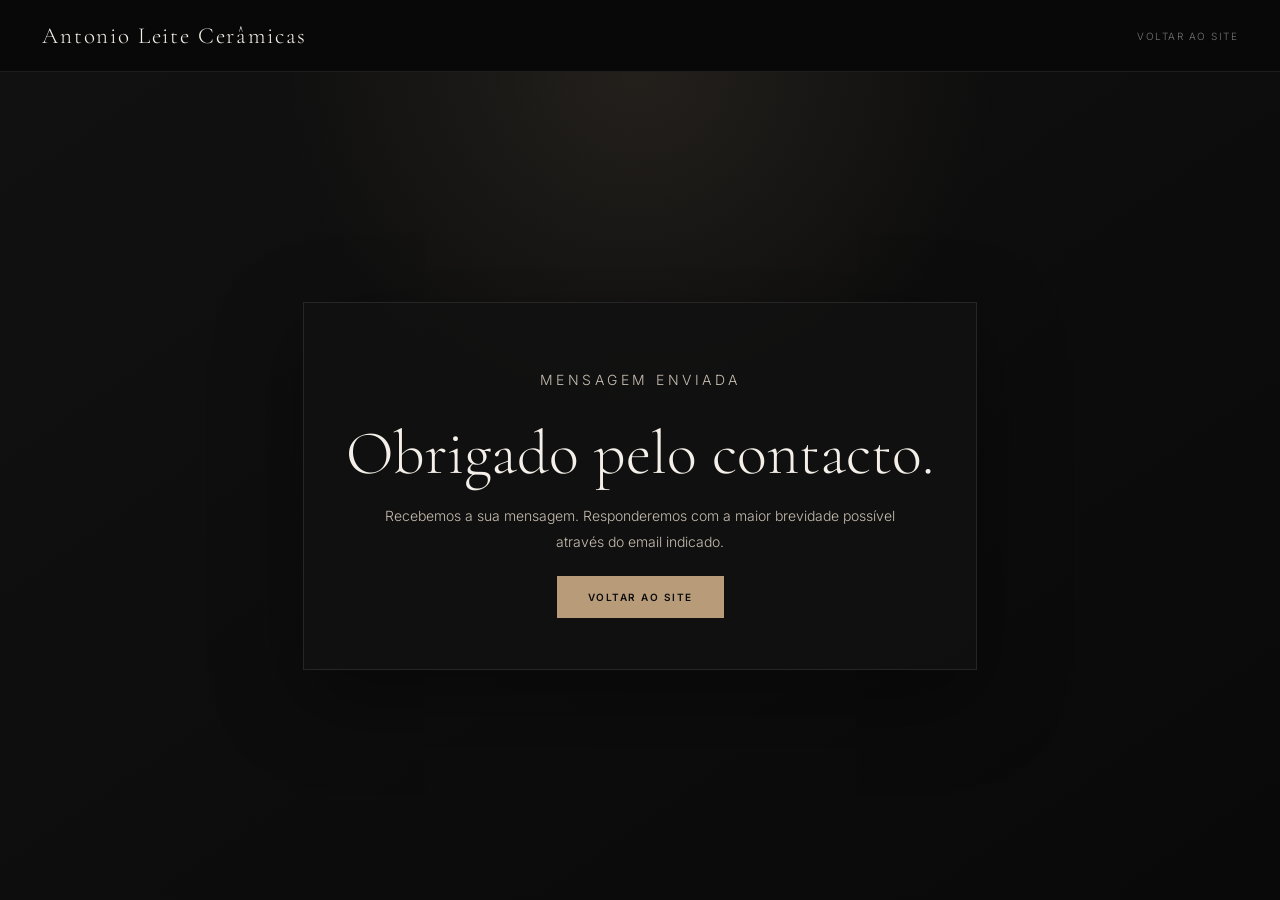
==== thank-you.html @ 1a810447 "Add files via upload" ====
<!DOCTYPE html>
<html lang="pt">
<head>
  <meta charset="UTF-8" />
  <meta name="viewport" content="width=device-width, initial-scale=1.0" />
  <title>Obrigado | Antonio Leite Cerâmicas</title>
  <meta name="description" content="Obrigado pelo seu contacto. A Antonio Leite Cerâmicas responderá com a maior brevidade possível." />
  <link rel="stylesheet" href="css/style.css" />
</head>
<body>
  <header class="topbar">
    <a class="brand" href="index.html" style="text-decoration:none">Antonio Leite Cerâmicas</a>
    <nav>
      <a href="index.html" style="color:var(--muted);font-size:10px;letter-spacing:.15em;text-transform:uppercase;text-decoration:none">Voltar ao site</a>
    </nav>
  </header>

  <main class="thank-you-page">
    <section class="thank-you-card">
      <p class="eyebrow">Mensagem enviada</p>
      <h1>Obrigado pelo contacto.</h1>
      <p>Recebemos a sua mensagem. Responderemos com a maior brevidade possível através do email indicado.</p>
      <a class="btn primary" href="index.html">Voltar ao site</a>
    </section>
  </main>
</body>
</html>
---- css/style.css ----
@import url('https://fonts.googleapis.com/css2?family=Cormorant+Garamond:wght@300;400;500&family=Inter:wght@300;400;500;600&display=swap');

*{box-sizing:border-box;margin:0;padding:0}
:root{
  --black:#090909;--dark:#111;--dark2:#171717;--dark3:#202020;
  --cream:#f4efe8;--soft:#c8beb1;--muted:#777;--gold:#b89c7a;
  --line:rgba(255,255,255,.09)
}
html{scroll-behavior:smooth}
body{background:var(--black);color:var(--cream);font-family:Inter,sans-serif;font-weight:300}
button,a{font-family:Inter,sans-serif}
.view{display:none}.view.active{display:block}

.topbar{height:72px;padding:0 42px;display:flex;align-items:center;justify-content:space-between;position:sticky;top:0;background:rgba(9,9,9,.94);backdrop-filter:blur(18px);border-bottom:1px solid var(--line);z-index:20}
.brand{background:none;border:0;color:var(--cream);font-family:'Cormorant Garamond',serif;font-size:23px;letter-spacing:.08em;cursor:pointer}
.topbar nav{display:flex;gap:30px}
.topbar nav button{background:none;border:0;color:var(--muted);font-size:10px;letter-spacing:.15em;text-transform:uppercase;cursor:pointer}
.topbar nav button:hover{color:var(--cream)}

.hero{height:calc(100vh - 72px);min-height:620px;position:relative;display:flex;align-items:center;overflow:hidden}
.hero-bg{position:absolute;inset:0;background:linear-gradient(105deg,rgba(9,9,9,.94),rgba(9,9,9,.66) 52%,rgba(9,9,9,.2)),url('https://images.unsplash.com/photo-1616486338812-3dadae4b4ace?w=1900&q=86') center/cover}
.hero-content{position:relative;max-width:780px;padding-left:60px}
.eyebrow{font-size:9px;letter-spacing:.25em;text-transform:uppercase;color:var(--gold);margin-bottom:20px}
.hero h1{font-family:'Cormorant Garamond',serif;font-size:78px;font-weight:300;line-height:.96;margin-bottom:24px;max-width:780px}
.hero p{font-size:15px;color:var(--soft);line-height:1.85;max-width:560px;margin-bottom:34px}
.actions{display:flex;gap:14px;flex-wrap:wrap}
.btn{padding:14px 30px;text-transform:uppercase;letter-spacing:.15em;font-size:10px;text-decoration:none;cursor:pointer}
.primary{background:var(--gold);color:#0b0b0b;border:1px solid var(--gold);font-weight:600}
.primary:hover{background:var(--cream);border-color:var(--cream)}
.ghost{background:transparent;color:var(--cream);border:1px solid rgba(255,255,255,.25)}
.ghost:hover{border-color:var(--gold);color:var(--gold)}
.hero-mark{position:absolute;right:44px;bottom:36px;font-family:'Cormorant Garamond',serif;font-size:86px;line-height:.9;color:rgba(255,255,255,.045);text-align:right}

.trust{display:grid;grid-template-columns:.9fr 1.1fr;gap:70px;padding:110px 48px;background:var(--dark)}
.trust-left h2,.section-title h2,.contact h2,.factory-intro h2,.update h2{font-family:'Cormorant Garamond',serif;font-size:50px;font-weight:300;line-height:1.05}
.trust-grid{display:grid;grid-template-columns:1fr 1fr;gap:2px}
.trust-grid article{background:var(--dark2);border:1px solid var(--line);padding:34px;min-height:230px}
.trust-grid span{font-family:'Cormorant Garamond',serif;font-size:34px;color:var(--gold)}
.trust-grid h3{font-family:'Cormorant Garamond',serif;font-size:25px;font-weight:400;margin:24px 0 12px}
.trust-grid p{font-size:13px;line-height:1.75;color:var(--soft)}

.partners{padding:110px 48px;background:var(--black)}
.section-title{text-align:center;margin-bottom:54px}
.partner{height:420px;position:relative;overflow:hidden;border:1px solid var(--line);margin-bottom:6px;cursor:pointer}
.partner.pending{cursor:default}
.partner-bg{position:absolute;inset:0;background-size:cover;background-position:center;filter:brightness(.56);transition:transform .8s ease,filter .35s ease}
.partner:hover .partner-bg{transform:scale(1.035);filter:brightness(.78)}
.partner.pending .partner-bg{filter:brightness(.35) grayscale(.2)}
.partner-winasa .partner-bg{background-image:url('https://images.unsplash.com/photo-1600607687939-ce8a6c25118c?w=1900&q=86')}
.partner-keval .partner-bg{background:linear-gradient(135deg,#050505,#111 48%,#070707)}
.partner-sara .partner-bg{background:#050505}
.partner:after{content:"";position:absolute;inset:0;background:linear-gradient(90deg,rgba(0,0,0,.88),rgba(0,0,0,.42),transparent)}
.partner-content{position:absolute;z-index:2;left:48px;bottom:44px}
.partner-content p{font-size:10px;letter-spacing:.18em;text-transform:uppercase;color:var(--gold);margin-bottom:16px}
.partner-content h3{font-family:'Cormorant Garamond',serif;font-size:58px;font-weight:300;margin-bottom:18px}
.partner-content span{font-size:10px;text-transform:uppercase;letter-spacing:.15em;color:var(--cream)}

.contact{text-align:center;padding:110px 48px;background:linear-gradient(145deg,var(--dark),var(--dark2))}
.contact p{color:var(--soft);font-size:14px;line-height:1.8;max-width:650px;margin:22px auto 34px}

.winasa-hero{height:560px;position:relative;display:flex;align-items:flex-end;overflow:hidden}
.back{position:absolute;top:28px;left:38px;z-index:3;background:rgba(0,0,0,.45);border:1px solid rgba(255,255,255,.2);color:var(--cream);padding:12px 18px;font-size:10px;text-transform:uppercase;letter-spacing:.14em;cursor:pointer}
.winasa-bg{position:absolute;inset:0;background:linear-gradient(90deg,rgba(9,9,9,.95),rgba(9,9,9,.55),transparent),url('https://images.unsplash.com/photo-1600607687939-ce8a6c25118c?w=1900&q=90') center/cover}
.winasa-copy{position:relative;padding:0 0 70px 58px;max-width:720px}
.winasa-copy h1{font-family:'Cormorant Garamond',serif;font-size:72px;font-weight:300;line-height:.98;margin-bottom:18px}
.winasa-copy p:last-child{font-size:15px;line-height:1.85;color:var(--soft);max-width:560px}

.factory-intro{padding:90px 48px;background:var(--dark);text-align:center}
.factory-intro p:last-child{max-width:720px;margin:22px auto 0;color:var(--soft);line-height:1.8;font-size:14px}
.magazine{background:var(--black)}
.format-section{min-height:700px;display:grid;grid-template-columns:1fr 1fr;border-top:1px solid var(--line)}
.format-section:nth-child(even) .format-image{order:2}
.format-image{background-size:cover;background-position:center;min-height:700px;filter:brightness(.84)}
.format-copy{padding:70px;display:flex;flex-direction:column;justify-content:center;background:var(--dark)}
.format-copy small{font-size:10px;text-transform:uppercase;letter-spacing:.18em;color:var(--gold);margin-bottom:22px}
.format-copy h2{font-family:'Cormorant Garamond',serif;font-size:72px;font-weight:300;line-height:.95;margin-bottom:22px}
.format-copy p{font-size:14px;color:var(--soft);line-height:1.85;max-width:500px;margin-bottom:30px}
.format-actions{display:flex;gap:14px;flex-wrap:wrap}
.line-btn{background:transparent;color:var(--gold);border:1px solid var(--gold);padding:14px 24px;font-size:10px;text-transform:uppercase;letter-spacing:.15em;cursor:pointer}
.line-btn:hover{background:var(--gold);color:var(--black)}
.pdf-modal{display:none;position:fixed;inset:0;background:#050505;z-index:100}
.pdf-modal.active{display:block}
.pdf-bar{height:58px;display:flex;align-items:center;justify-content:space-between;padding:0 26px;background:#111;border-bottom:1px solid var(--line)}
.pdf-bar span{font-size:10px;text-transform:uppercase;letter-spacing:.15em;color:var(--soft)}
.pdf-bar button{width:38px;height:38px;background:transparent;border:1px solid rgba(255,255,255,.2);color:white;font-size:24px;cursor:pointer}
.pdf-modal iframe{width:100%;height:calc(100vh - 58px);border:0;background:#111}
footer{display:flex;justify-content:space-between;gap:20px;padding:40px 48px;border-top:1px solid var(--line);background:var(--black);color:var(--muted);font-size:12px}
footer div{font-family:'Cormorant Garamond',serif;font-size:20px;color:var(--cream);letter-spacing:.08em}

@media(max-width:900px){
  .topbar{padding:0 22px}.topbar nav{display:none}.brand{font-size:20px}
  .hero{min-height:640px}.hero-content{padding:0 26px}.hero h1{font-size:52px}.hero-mark{display:none}
  .trust{grid-template-columns:1fr;padding:72px 26px}.trust-grid{grid-template-columns:1fr}
  .partners,.contact,.factory-intro,.update{padding-left:26px;padding-right:26px}
  .partner{height:320px}.partner-content{left:26px;bottom:30px}.partner-content h3{font-size:42px}
  .winasa-copy{padding:0 26px 58px}.winasa-copy h1{font-size:52px}
  .format-section{grid-template-columns:1fr}.format-section:nth-child(even) .format-image{order:0}.format-image{min-height:360px}.format-copy{padding:42px 26px}.format-copy h2{font-size:54px}
  footer{display:block}footer span{display:block;margin-top:10px}
}


/* V5 refinements */
.hero h1{letter-spacing:-.025em}
.hero p{max-width:590px}
.partner-content h3,
.winasa-copy h1,
.format-copy h2{letter-spacing:-.02em}
.factory-intro{padding-top:104px;padding-bottom:104px}
.factory-intro h2{margin-bottom:4px}
.magazine{border-top:1px solid var(--line)}
.format-section{min-height:760px}
.format-image{min-height:760px}
.format-copy{padding:88px}
.format-copy small{opacity:.95}
.format-copy p{font-size:14px;max-width:520px}
.line-btn{transition:background .25s ease,color .25s ease,border-color .25s ease,transform .25s ease}
.line-btn:hover{transform:translateY(-2px)}
.partner,.format-section{scroll-margin-top:72px}
.format-section:first-child{border-top:0}
.pdf-bar{background:rgba(17,17,17,.98)}
.pdf-modal iframe{background:#0d0d0d}
@media(max-width:900px){
  .factory-intro{padding-top:72px;padding-bottom:72px}
  .format-section{min-height:auto}
  .format-image{min-height:390px}
  .format-copy{padding:48px 26px 56px}
}


/* V6 full Winasa architecture */
.format-hub{background:var(--black);border-top:1px solid var(--line)}
.format-hub-inner{display:grid;grid-template-columns:repeat(5,1fr);gap:2px;padding:0}
.format-tile{position:relative;min-height:450px;overflow:hidden;cursor:pointer;border-right:1px solid var(--line)}
.format-tile-bg{position:absolute;inset:0;background-size:cover;background-position:center;filter:brightness(.54);transition:transform .7s ease,filter .35s ease}
.format-tile:hover .format-tile-bg{transform:scale(1.055);filter:brightness(.8)}
.format-tile-shade{position:absolute;inset:0;background:linear-gradient(to top,rgba(0,0,0,.92),rgba(0,0,0,.22),transparent)}
.format-tile-content{position:absolute;left:26px;right:26px;bottom:28px}
.format-tile-content small{font-size:9px;letter-spacing:.16em;text-transform:uppercase;color:var(--gold)}
.format-tile-content h2{font-family:'Cormorant Garamond',serif;font-size:50px;font-weight:300;line-height:.95;margin:16px 0 12px;letter-spacing:-.02em}
.format-tile-content p{font-size:12px;color:var(--soft);margin-bottom:18px}
.format-tile-content span{font-size:10px;letter-spacing:.14em;text-transform:uppercase;color:var(--cream)}
.collections-area{background:var(--dark);padding:96px 48px}
.collections-head{text-align:center;margin-bottom:48px}
.collections-head h2{font-family:'Cormorant Garamond',serif;font-size:62px;font-weight:300;line-height:1;letter-spacing:-.02em}
.collections-head p{color:var(--soft);font-size:14px;line-height:1.8;margin-top:16px}
.collection-grid{display:grid;grid-template-columns:repeat(3,1fr);gap:5px}
.collection-card{background:var(--dark2);border:1px solid var(--line);overflow:hidden;min-height:470px;display:flex;flex-direction:column}
.collection-img{height:310px;background-size:cover;background-position:center;filter:brightness(.92);transition:transform .65s ease}
.collection-card:hover .collection-img{transform:scale(1.035)}
.collection-info{padding:28px;display:flex;flex-direction:column;flex:1;justify-content:flex-end}
.collection-info small{font-size:9px;letter-spacing:.16em;text-transform:uppercase;color:var(--gold)}
.collection-info h3{font-family:'Cormorant Garamond',serif;font-size:30px;font-weight:300;line-height:1.08;margin:16px 0 24px;letter-spacing:-.01em}
.collection-info .line-btn{align-self:flex-start}
@media(max-width:1200px){
  .format-hub-inner{grid-template-columns:repeat(2,1fr)}
  .collection-grid{grid-template-columns:repeat(2,1fr)}
}
@media(max-width:720px){
  .format-hub-inner,.collection-grid{grid-template-columns:1fr}
  .format-tile{min-height:340px}
  .collections-area{padding:68px 26px}
  .collections-head h2{font-size:48px}
  .collection-card{min-height:auto}
}

/* V12 Sara Exim structure */
.sara-hero .winasa-bg{background:linear-gradient(90deg,rgba(9,9,9,.96),rgba(9,9,9,.66),rgba(9,9,9,.18)),linear-gradient(135deg,#080808,#151515 48%,#050505)}
.keval-hero .winasa-bg{background:linear-gradient(90deg,rgba(9,9,9,.96),rgba(9,9,9,.66),rgba(9,9,9,.18)),linear-gradient(135deg,#060606,#141414 45%,#030303)}
.sara-grid{grid-template-columns:repeat(4,1fr)}
.format-tile-empty{background:#070707}
.format-tile-empty .format-tile-bg{background:linear-gradient(135deg,#060606,#111 48%,#050505);filter:none}
.format-tile-empty:hover .format-tile-bg{transform:none;filter:none}
.format-tile-empty:before{content:"";position:absolute;inset:0;border:1px solid rgba(255,255,255,.06);z-index:1;pointer-events:none}
.format-tile-empty .format-tile-shade{background:linear-gradient(to top,rgba(0,0,0,.96),rgba(0,0,0,.5),rgba(0,0,0,.16))}
.collection-grid-empty{grid-template-columns:1fr;max-width:760px;margin:0 auto}
.collection-card-empty{min-height:260px;background:#0b0b0b;text-align:center;align-items:center;justify-content:center}
.collection-card-empty .collection-info{align-items:center;justify-content:center;padding:46px}
.collection-card-empty .collection-info p{color:var(--soft);font-size:14px;line-height:1.8;max-width:560px}
@media(max-width:1200px){.sara-grid{grid-template-columns:repeat(3,1fr)}}
@media(max-width:900px){.sara-grid{grid-template-columns:repeat(2,1fr)}}
@media(max-width:720px){.sara-grid{grid-template-columns:1fr}}

.partner-sara .partner-bg{background:#050505!important;background-image:none!important}

/* V20 Keval gallery prototype */
.keval-gallery{display:grid;grid-template-columns:repeat(3,1fr);gap:5px}
.keval-gallery-card{background:var(--dark2);border:1px solid var(--line);overflow:hidden;min-height:470px;display:flex;flex-direction:column;cursor:pointer}
.keval-gallery-card-main{grid-column:span 2}
.keval-gallery-image{height:330px;background:#0b0b0b;display:flex;align-items:center;justify-content:center;overflow:hidden;border-bottom:1px solid var(--line)}
.keval-gallery-image img{width:100%;height:100%;object-fit:contain;display:block;transition:transform .65s ease;filter:brightness(.94)}
.keval-gallery-card:hover .keval-gallery-image img{transform:scale(1.035)}
.keval-gallery-card-main .keval-gallery-image img{object-fit:cover}
.keval-gallery-card .collection-info{min-height:170px}
@media(max-width:1200px){.keval-gallery{grid-template-columns:repeat(2,1fr)}.keval-gallery-card-main{grid-column:span 2}}
@media(max-width:720px){.keval-gallery{grid-template-columns:1fr}.keval-gallery-card-main{grid-column:span 1}.keval-gallery-image{height:300px}}


/* v20.1 Keval Acacia Brown — galeria profissional */
.keval-detail-layout{display:grid;grid-template-columns:1.08fr 1.92fr;gap:6px;align-items:stretch}
.keval-feature-card,.keval-variant-card{background:var(--dark2);border:1px solid var(--line);overflow:hidden;cursor:pointer;transition:border-color .25s ease,transform .25s ease,background .25s ease}
.keval-feature-card:hover,.keval-variant-card:hover{border-color:var(--gold);transform:translateY(-2px)}
.keval-feature-image{height:720px;background:#080808;display:flex;align-items:center;justify-content:center;overflow:hidden;border-bottom:1px solid var(--line)}
.keval-feature-image img{width:100%;height:100%;object-fit:cover;display:block;filter:brightness(.96)}
.keval-feature-info{padding:26px 30px 30px;min-height:160px}
.keval-feature-info small,.keval-variant-info small{display:block;color:var(--gold);font-size:11px;letter-spacing:1.9px;text-transform:uppercase;margin-bottom:12px}
.keval-feature-info h3,.keval-variant-info h3{font-family:var(--serif);font-size:32px;font-weight:400;color:#fff;margin:0 0 18px}
.keval-variant-grid{display:grid;grid-template-columns:repeat(3,1fr);gap:6px}
.keval-variant-image{height:360px;background:#080808;display:flex;align-items:center;justify-content:center;overflow:hidden;border-bottom:1px solid var(--line)}
.keval-variant-image img{width:100%;height:100%;object-fit:cover;display:block;filter:brightness(.96)}
.keval-variant-info{padding:22px 24px 24px;min-height:118px}
.keval-variant-info h3{font-size:25px;margin-bottom:0}
@media(max-width:1200px){.keval-detail-layout{grid-template-columns:1fr}.keval-feature-image{height:560px}.keval-variant-grid{grid-template-columns:repeat(2,1fr)}}
@media(max-width:720px){.keval-variant-grid{grid-template-columns:1fr}.keval-feature-image,.keval-variant-image{height:340px}.keval-feature-info h3{font-size:28px}}


/* V24 contact widget */
.contact-widget{position:fixed;right:26px;bottom:26px;z-index:60;font-family:Inter,sans-serif}
.contact-widget-toggle{display:flex;align-items:center;gap:10px;background:rgba(17,17,17,.94);color:var(--cream);border:1px solid rgba(184,156,122,.45);box-shadow:0 22px 60px rgba(0,0,0,.42);backdrop-filter:blur(16px);padding:13px 18px;cursor:pointer;letter-spacing:.12em;text-transform:uppercase;font-size:10px;transition:transform .25s ease,border-color .25s ease,background .25s ease}
.contact-widget-toggle:hover{transform:translateY(-2px);border-color:var(--gold);background:rgba(22,22,22,.98)}
.contact-widget-toggle span{font-size:15px;line-height:1}
.contact-widget-toggle strong{font-weight:500}
.contact-widget-panel{position:absolute;right:0;bottom:58px;width:360px;max-width:calc(100vw - 38px);background:rgba(17,17,17,.98);border:1px solid rgba(255,255,255,.12);box-shadow:0 24px 70px rgba(0,0,0,.55);padding:28px;opacity:0;pointer-events:none;transform:translateY(14px);transition:opacity .25s ease,transform .25s ease;backdrop-filter:blur(18px)}
.contact-widget.open .contact-widget-panel{opacity:1;pointer-events:auto;transform:translateY(0)}
.contact-widget-panel:before{content:"";position:absolute;inset:0;border:1px solid rgba(184,156,122,.08);pointer-events:none}
.contact-widget-close{position:absolute;top:12px;right:12px;width:32px;height:32px;background:transparent;border:1px solid rgba(255,255,255,.16);color:var(--soft);font-size:22px;line-height:1;cursor:pointer}
.contact-widget-close:hover{color:var(--cream);border-color:var(--gold)}
.contact-widget-panel h3{font-family:'Cormorant Garamond',serif;font-size:30px;font-weight:300;line-height:1.05;margin-bottom:12px;color:var(--cream)}
.contact-widget-text{font-size:13px;line-height:1.7;color:var(--soft);margin-bottom:22px}
.contact-widget form{display:grid;gap:14px}
.contact-widget label{display:grid;gap:7px}
.contact-widget label span{font-size:9px;letter-spacing:.18em;text-transform:uppercase;color:var(--gold)}
.contact-widget input,.contact-widget textarea{width:100%;background:#0b0b0b;border:1px solid rgba(255,255,255,.13);color:var(--cream);padding:13px 12px;font-family:Inter,sans-serif;font-size:13px;outline:none;resize:vertical}
.contact-widget input:focus,.contact-widget textarea:focus{border-color:rgba(184,156,122,.75)}
.contact-widget input::placeholder,.contact-widget textarea::placeholder{color:#666}
.contact-widget-submit{width:100%;margin-top:4px}
@media(max-width:720px){.contact-widget{right:16px;bottom:16px}.contact-widget-panel{width:calc(100vw - 32px);right:0;bottom:56px;padding:24px}.contact-widget-toggle strong{display:none}}


/* V24.1 contact email + thank you page */
.contact-email{margin:22px auto 10px!important;color:var(--cream)!important;font-size:15px!important}
.contact-email strong{font-size:9px;letter-spacing:.18em;text-transform:uppercase;color:var(--gold);font-weight:500}
.contact-email a{color:var(--cream);text-decoration:none;border-bottom:1px solid rgba(184,156,122,.5);padding-bottom:3px}
.contact-email a:hover{color:var(--gold)}
.contact-note{margin-top:8px!important;color:var(--soft)!important;font-size:13px!important}
.thank-you-page{min-height:calc(100vh - 72px);display:flex;align-items:center;justify-content:center;padding:80px 28px;background:radial-gradient(circle at top,rgba(184,156,122,.12),transparent 34%),linear-gradient(145deg,var(--dark),var(--black))}
.thank-you-card{max-width:680px;text-align:center;border:1px solid var(--line);background:rgba(17,17,17,.78);padding:64px 42px;box-shadow:0 28px 80px rgba(0,0,0,.38)}
.thank-you-card h1{font-family:'Cormorant Garamond',serif;font-size:62px;font-weight:300;line-height:1;margin:16px 0 18px}
.thank-you-card p{color:var(--soft);font-size:14px;line-height:1.85;max-width:520px;margin:0 auto 30px}
@media(max-width:720px){.thank-you-card{padding:46px 26px}.thank-you-card h1{font-size:44px}}
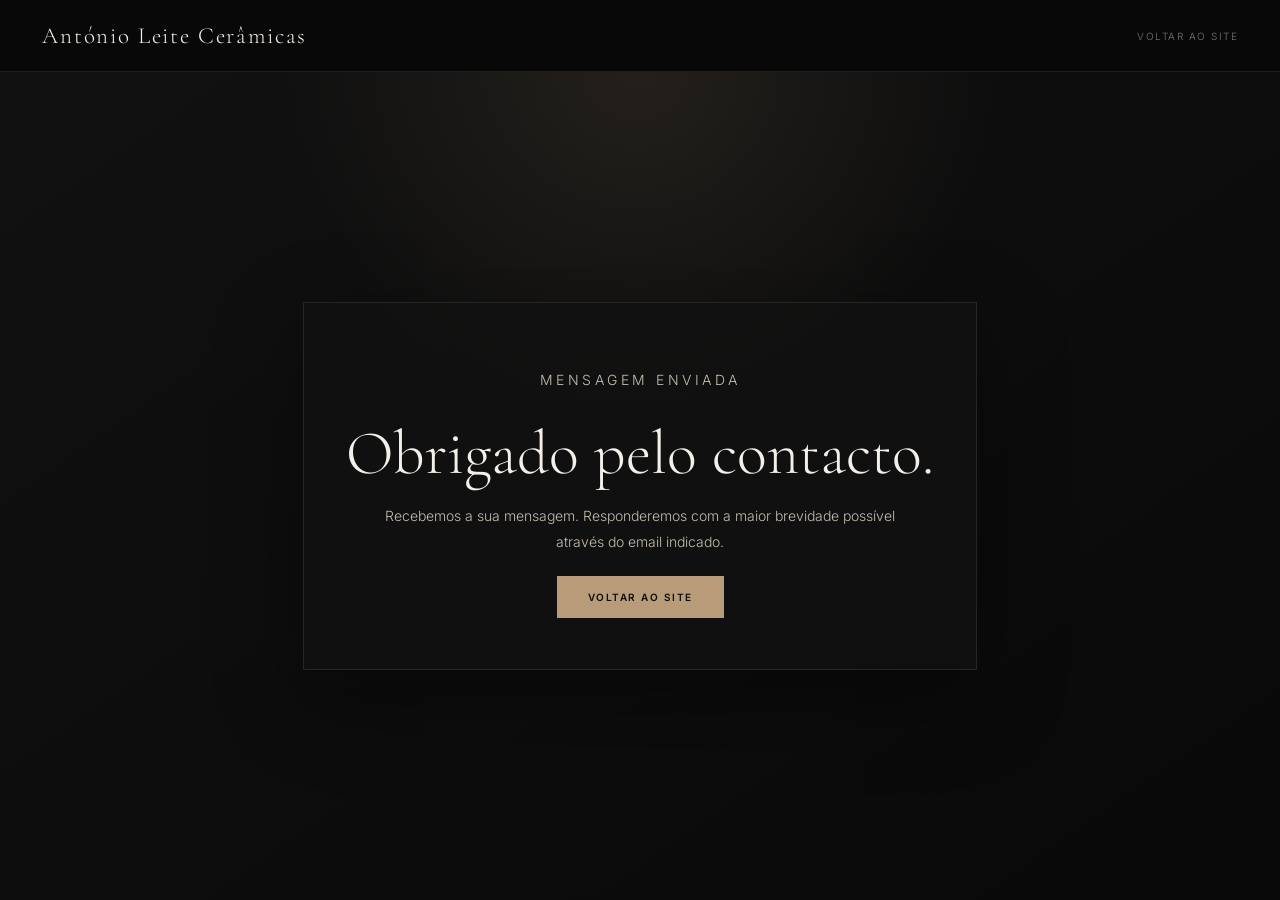
==== commit 878869f7: "Add files via upload" ====
--- a/thank-you.html
+++ b/thank-you.html
@@ -3,13 +3,13 @@
 <head>
   <meta charset="UTF-8" />
   <meta name="viewport" content="width=device-width, initial-scale=1.0" />
-  <title>Obrigado | Antonio Leite Cerâmicas</title>
-  <meta name="description" content="Obrigado pelo seu contacto. A Antonio Leite Cerâmicas responderá com a maior brevidade possível." />
+  <title>Obrigado | António Leite Cerâmicas</title>
+  <meta name="description" content="Obrigado pelo seu contacto. A António Leite Cerâmicas responderá com a maior brevidade possível." />
   <link rel="stylesheet" href="css/style.css" />
 </head>
 <body>
   <header class="topbar">
-    <a class="brand" href="index.html" style="text-decoration:none">Antonio Leite Cerâmicas</a>
+    <a class="brand" href="index.html" style="text-decoration:none">António Leite Cerâmicas</a>
     <nav>
       <a href="index.html" style="color:var(--muted);font-size:10px;letter-spacing:.15em;text-transform:uppercase;text-decoration:none">Voltar ao site</a>
     </nav>
--- a/css/style.css
+++ b/css/style.css
@@ -13,7 +13,7 @@
 
 .topbar{height:72px;padding:0 42px;display:flex;align-items:center;justify-content:space-between;position:sticky;top:0;background:rgba(9,9,9,.94);backdrop-filter:blur(18px);border-bottom:1px solid var(--line);z-index:20}
 .brand{background:none;border:0;color:var(--cream);font-family:'Cormorant Garamond',serif;font-size:23px;letter-spacing:.08em;cursor:pointer}
-.topbar nav{display:flex;gap:30px}
+.topbar nav{display:flex;gap:24px}
 .topbar nav button{background:none;border:0;color:var(--muted);font-size:10px;letter-spacing:.15em;text-transform:uppercase;cursor:pointer}
 .topbar nav button:hover{color:var(--cream)}
 
@@ -21,7 +21,7 @@
 .hero-bg{position:absolute;inset:0;background:linear-gradient(105deg,rgba(9,9,9,.94),rgba(9,9,9,.66) 52%,rgba(9,9,9,.2)),url('https://images.unsplash.com/photo-1616486338812-3dadae4b4ace?w=1900&q=86') center/cover}
 .hero-content{position:relative;max-width:780px;padding-left:60px}
 .eyebrow{font-size:9px;letter-spacing:.25em;text-transform:uppercase;color:var(--gold);margin-bottom:20px}
-.hero h1{font-family:'Cormorant Garamond',serif;font-size:78px;font-weight:300;line-height:.96;margin-bottom:24px;max-width:780px}
+.hero h1{font-family:'Cormorant Garamond',Georgia,serif;font-size:78px;font-weight:300;line-height:1.02;margin-bottom:24px;max-width:780px;letter-spacing:-.01em;font-variant-ligatures:none;text-rendering:optimizeLegibility}
 .hero p{font-size:15px;color:var(--soft);line-height:1.85;max-width:560px;margin-bottom:34px}
 .actions{display:flex;gap:14px;flex-wrap:wrap}
 .btn{padding:14px 30px;text-transform:uppercase;letter-spacing:.15em;font-size:10px;text-decoration:none;cursor:pointer}
@@ -46,9 +46,9 @@
 .partner-bg{position:absolute;inset:0;background-size:cover;background-position:center;filter:brightness(.56);transition:transform .8s ease,filter .35s ease}
 .partner:hover .partner-bg{transform:scale(1.035);filter:brightness(.78)}
 .partner.pending .partner-bg{filter:brightness(.35) grayscale(.2)}
-.partner-winasa .partner-bg{background-image:url('https://images.unsplash.com/photo-1600607687939-ce8a6c25118c?w=1900&q=86')}
-.partner-keval .partner-bg{background:linear-gradient(135deg,#050505,#111 48%,#070707)}
-.partner-sara .partner-bg{background:#050505}
+.partner-winasa .partner-bg{background-image:url('../assets/images/winasa/600x1200/satvario.jpg');background-position:center 46%}
+.partner-keval .partner-bg{background-image:url('../assets/images/keval/acacia-brown/acacia-brown-card.jpg');background-position:center 52%}
+.partner-sara .partner-bg{background-image:url('../assets/images/sara-exim/60x120/spectrum.jpg');background-position:center 50%}
 .partner:after{content:"";position:absolute;inset:0;background:linear-gradient(90deg,rgba(0,0,0,.88),rgba(0,0,0,.42),transparent)}
 .partner-content{position:absolute;z-index:2;left:48px;bottom:44px}
 .partner-content p{font-size:10px;letter-spacing:.18em;text-transform:uppercase;color:var(--gold);margin-bottom:16px}
@@ -60,7 +60,7 @@
 
 .winasa-hero{height:560px;position:relative;display:flex;align-items:flex-end;overflow:hidden}
 .back{position:absolute;top:28px;left:38px;z-index:3;background:rgba(0,0,0,.45);border:1px solid rgba(255,255,255,.2);color:var(--cream);padding:12px 18px;font-size:10px;text-transform:uppercase;letter-spacing:.14em;cursor:pointer}
-.winasa-bg{position:absolute;inset:0;background:linear-gradient(90deg,rgba(9,9,9,.95),rgba(9,9,9,.55),transparent),url('https://images.unsplash.com/photo-1600607687939-ce8a6c25118c?w=1900&q=90') center/cover}
+.winasa-bg{position:absolute;inset:0;background:linear-gradient(90deg,rgba(9,9,9,.95),rgba(9,9,9,.55),transparent),url('../assets/images/winasa/600x1200/satvario.jpg') center/cover}
 .winasa-copy{position:relative;padding:0 0 70px 58px;max-width:720px}
 .winasa-copy h1{font-family:'Cormorant Garamond',serif;font-size:72px;font-weight:300;line-height:.98;margin-bottom:18px}
 .winasa-copy p:last-child{font-size:15px;line-height:1.85;color:var(--soft);max-width:560px}
@@ -100,7 +100,7 @@
 
 
 /* V5 refinements */
-.hero h1{letter-spacing:-.025em}
+.hero h1{letter-spacing:-.01em}
 .hero p{max-width:590px}
 .partner-content h3,
 .winasa-copy h1,
@@ -164,8 +164,8 @@
 }
 
 /* V12 Sara Exim structure */
-.sara-hero .winasa-bg{background:linear-gradient(90deg,rgba(9,9,9,.96),rgba(9,9,9,.66),rgba(9,9,9,.18)),linear-gradient(135deg,#080808,#151515 48%,#050505)}
-.keval-hero .winasa-bg{background:linear-gradient(90deg,rgba(9,9,9,.96),rgba(9,9,9,.66),rgba(9,9,9,.18)),linear-gradient(135deg,#060606,#141414 45%,#030303)}
+.sara-hero .winasa-bg{background:linear-gradient(90deg,rgba(9,9,9,.96),rgba(9,9,9,.62),rgba(9,9,9,.2)),url('../assets/images/sara-exim/60x120/spectrum.jpg') center/cover}
+.keval-hero .winasa-bg{background:linear-gradient(90deg,rgba(9,9,9,.96),rgba(9,9,9,.62),rgba(9,9,9,.18)),url('../assets/images/keval/acacia-brown/acacia-brown-card.jpg') center/cover}
 .sara-grid{grid-template-columns:repeat(4,1fr)}
 .format-tile-empty{background:#070707}
 .format-tile-empty .format-tile-bg{background:linear-gradient(135deg,#060606,#111 48%,#050505);filter:none}
@@ -180,7 +180,10 @@
 @media(max-width:900px){.sara-grid{grid-template-columns:repeat(2,1fr)}}
 @media(max-width:720px){.sara-grid{grid-template-columns:1fr}}
 
-.partner-sara .partner-bg{background:#050505!important;background-image:none!important}
+/* v24.2 factory banners */
+.partner-sara .partner-bg{background-image:url('../assets/images/sara-exim/60x120/spectrum.jpg')!important;background-position:center 50%!important;background-size:cover!important}
+.partner-keval .partner-bg{background-size:cover!important}
+.partner-winasa .partner-bg{background-size:cover!important}
 
 /* V20 Keval gallery prototype */
 .keval-gallery{display:grid;grid-template-columns:repeat(3,1fr);gap:5px}
@@ -247,3 +250,161 @@
 .thank-you-card h1{font-family:'Cormorant Garamond',serif;font-size:62px;font-weight:300;line-height:1;margin:16px 0 18px}
 .thank-you-card p{color:var(--soft);font-size:14px;line-height:1.85;max-width:520px;margin:0 auto 30px}
 @media(max-width:720px){.thank-you-card{padding:46px 26px}.thank-you-card h1{font-size:44px}}
+
+
+/* v24.2 — banners das fábricas */
+.partner-bg{background-repeat:no-repeat}
+.partner-winasa:after,.partner-sara:after,.partner-keval:after{background:linear-gradient(90deg,rgba(0,0,0,.90),rgba(0,0,0,.52) 48%,rgba(0,0,0,.08))}
+.partner-sara .partner-bg,.partner-keval .partner-bg,.partner-winasa .partner-bg{filter:brightness(.62) saturate(.92)}
+.partner-sara:hover .partner-bg,.partner-keval:hover .partner-bg,.partner-winasa:hover .partner-bg{filter:brightness(.80) saturate(1.02)}
+
+/* v24.3 — banners com imagens reais do projeto, menos zoom e mais identificação de produto */
+.partner-winasa .partner-bg{
+  background-image:url('../assets/images/winasa/600x1200/glossy.jpg')!important;
+  background-position:center 48%!important;
+  background-size:cover!important;
+}
+.partner-sara .partner-bg{
+  background-image:url('../assets/images/sara-exim/80x160/crystal.jpg')!important;
+  background-position:center 48%!important;
+  background-size:cover!important;
+}
+.partner-keval .partner-bg{
+  background-image:url('../assets/images/keval/grey-oak/grey-oak-card.jpg')!important;
+  background-position:center 50%!important;
+  background-size:cover!important;
+}
+.partner-bg{filter:brightness(.52)}
+.partner:hover .partner-bg{filter:brightness(.72)}
+
+/* v24.4 — contactos e rodapé profissional */
+.site-footer{padding:0;background:linear-gradient(180deg,#0b0b0b,#070707);border-top:1px solid rgba(255,255,255,.08);color:var(--soft)}
+.footer-main{display:grid;grid-template-columns:1.45fr .75fr 1fr;gap:42px;padding:58px 48px 42px;max-width:1360px;margin:0 auto}
+.footer-brand h3{font-family:'Cormorant Garamond',serif;font-size:34px;font-weight:300;letter-spacing:.06em;color:var(--cream);margin-bottom:14px}
+.footer-brand p{font-size:13px;line-height:1.85;max-width:520px;color:var(--soft)}
+.footer-col{display:flex;flex-direction:column;gap:10px;font-size:13px;color:var(--soft)}
+.footer-label{font-size:9px;letter-spacing:.22em;text-transform:uppercase;color:var(--gold);margin-bottom:8px}
+.footer-col a{color:var(--cream);text-decoration:none;width:max-content;border-bottom:1px solid rgba(184,156,122,.45);padding-bottom:4px}
+.footer-col a:hover{color:var(--gold)}
+.footer-col small{display:block;margin-top:4px;color:var(--muted);font-size:12px;line-height:1.65;max-width:290px}
+.footer-bottom{border-top:1px solid rgba(255,255,255,.07);padding:18px 48px;display:flex;justify-content:space-between;gap:18px;max-width:1360px;margin:0 auto;color:#777;font-size:11px;letter-spacing:.02em}
+@media(max-width:900px){.footer-main{grid-template-columns:1fr;gap:28px;padding:46px 24px 34px}.footer-bottom{padding:18px 24px;flex-direction:column}.footer-brand h3{font-size:30px}}
+
+/* v24.5 — transições premium discretas */
+html{scroll-behavior:smooth}
+body{animation:siteFadeIn .42s ease both}
+@keyframes siteFadeIn{from{opacity:.92}to{opacity:1}}
+
+.topbar,.hero-content,.trust-left,.section-title,.partners,.contact,.factory-intro,.collections-head,.format-hub-inner,.collection-grid,.keval-gallery,.keval-detail{animation:softReveal .5s ease both}
+@keyframes softReveal{from{opacity:.86;transform:translateY(6px)}to{opacity:1;transform:translateY(0)}}
+
+button,a,.primary,.ghost,.line-btn,.pdf-bar button,.contact-widget-close,.contact-widget-submit{transition:color .22s ease,background .22s ease,border-color .22s ease,transform .22s ease,box-shadow .22s ease,opacity .22s ease}
+.primary:hover,.ghost:hover,.line-btn:hover,.pdf-bar button:hover,.contact-widget-submit:hover{box-shadow:0 12px 34px rgba(0,0,0,.22)}
+
+.partner,.format-tile,.collection-card,.keval-gallery-card,.keval-feature-card,.keval-variant-card{transition:transform .28s ease,border-color .28s ease,box-shadow .28s ease,background .28s ease}
+.partner:hover,.format-tile:hover,.collection-card:hover,.keval-gallery-card:hover{transform:translateY(-5px);box-shadow:0 24px 70px rgba(0,0,0,.28)}
+.collection-card:hover,.keval-gallery-card:hover,.format-tile:hover{border-color:rgba(184,156,122,.42)}
+
+.collection-img,.format-tile-bg,.partner-bg,.keval-gallery-image img,.keval-detail-main img,.keval-detail-thumb img{will-change:transform;backface-visibility:hidden}
+.keval-detail-thumb{transition:transform .22s ease,border-color .22s ease,box-shadow .22s ease,opacity .22s ease}
+.keval-detail-thumb:hover{transform:translateY(-3px);box-shadow:0 14px 34px rgba(0,0,0,.24)}
+
+.contact-widget-panel{transition:opacity .26s ease,transform .26s ease,visibility .26s ease}
+.contact-widget.open .contact-widget-panel{box-shadow:0 30px 90px rgba(0,0,0,.58)}
+.contact-widget input,.contact-widget textarea{transition:border-color .22s ease,background .22s ease,box-shadow .22s ease}
+.contact-widget input:focus,.contact-widget textarea:focus{box-shadow:0 0 0 3px rgba(184,156,122,.08)}
+
+@media (prefers-reduced-motion: reduce){
+  html{scroll-behavior:auto}
+  *,*::before,*::after{animation:none!important;transition:none!important;scroll-behavior:auto!important}
+}
+
+
+/* v24.6 — secção institucional Quem Somos */
+.about-company{
+  padding:96px 48px 92px;
+  max-width:1360px;
+  margin:0 auto;
+  color:var(--cream);
+}
+.about-divider{
+  width:100%;
+  height:1px;
+  background:linear-gradient(90deg,transparent,rgba(184,156,122,.38),transparent);
+  margin:0 0 64px;
+}
+.about-copy{
+  max-width:880px;
+  margin:0 auto 42px;
+  text-align:center;
+}
+.about-copy h2{
+  font-family:'Cormorant Garamond',serif;
+  font-size:48px;
+  line-height:1.08;
+  font-weight:300;
+  letter-spacing:.02em;
+  margin:12px 0 24px;
+}
+.about-copy p{
+  color:var(--soft);
+  font-size:14px;
+  line-height:1.9;
+  max-width:760px;
+  margin:0 auto 14px;
+}
+.about-stats{
+  display:grid;
+  grid-template-columns:repeat(4,1fr);
+  gap:14px;
+  max-width:1020px;
+  margin:44px auto 0;
+}
+.about-stats article{
+  min-height:132px;
+  border:1px solid rgba(255,255,255,.08);
+  background:linear-gradient(180deg,rgba(255,255,255,.045),rgba(255,255,255,.018));
+  display:flex;
+  flex-direction:column;
+  justify-content:center;
+  align-items:center;
+  text-align:center;
+  padding:24px 18px;
+  transition:transform .28s ease,border-color .28s ease,box-shadow .28s ease,background .28s ease;
+}
+.about-stats article:hover{
+  transform:translateY(-4px);
+  border-color:rgba(184,156,122,.36);
+  box-shadow:0 22px 60px rgba(0,0,0,.24);
+}
+.about-stats strong{
+  font-family:'Cormorant Garamond',serif;
+  font-weight:300;
+  font-size:40px;
+  line-height:1;
+  color:var(--gold);
+  letter-spacing:.03em;
+  margin-bottom:12px;
+}
+.about-stats span{
+  color:var(--soft);
+  font-size:11px;
+  letter-spacing:.12em;
+  text-transform:uppercase;
+  line-height:1.55;
+}
+@media(max-width:900px){
+  .about-company{padding:76px 24px 74px}
+  .about-copy h2{font-size:36px}
+  .about-stats{grid-template-columns:repeat(2,1fr)}
+}
+@media(max-width:560px){
+  .about-stats{grid-template-columns:1fr}
+  .about-copy{text-align:left}
+  .about-copy p{margin-left:0;margin-right:0}
+  .about-divider{margin-bottom:46px}
+}
+
+/* v24.7 — navegação, acentos e detalhe do hero */
+#partners,#trust,#contact,#about{scroll-margin-top:92px}
+.topbar nav button{white-space:nowrap}
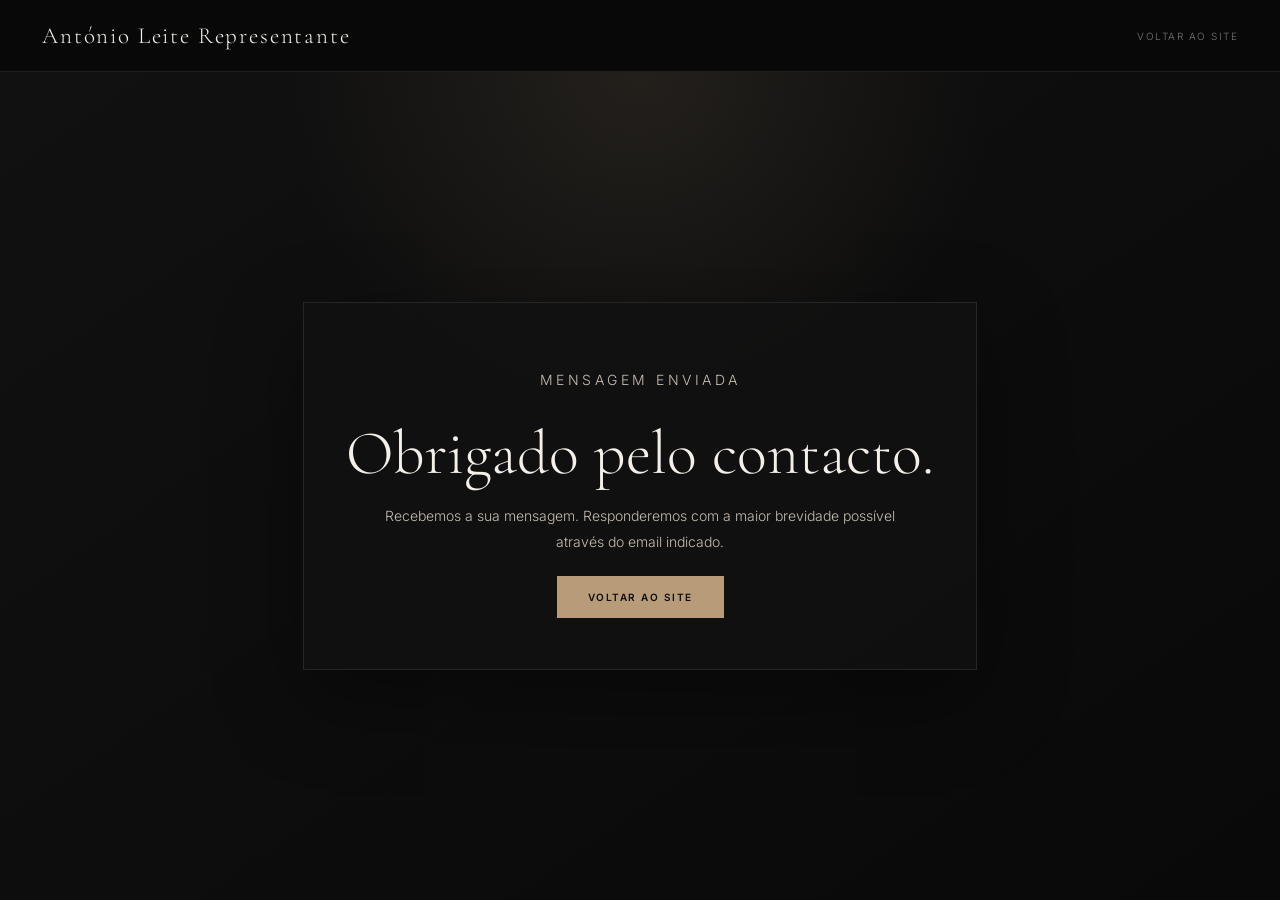
==== commit f20d1e30: "Add files via upload" ====
--- a/thank-you.html
+++ b/thank-you.html
@@ -3,13 +3,13 @@
 <head>
   <meta charset="UTF-8" />
   <meta name="viewport" content="width=device-width, initial-scale=1.0" />
-  <title>Obrigado | António Leite Cerâmicas</title>
-  <meta name="description" content="Obrigado pelo seu contacto. A António Leite Cerâmicas responderá com a maior brevidade possível." />
+  <title>Obrigado | António Leite Representante</title>
+  <meta name="description" content="Obrigado pelo seu contacto. A António Leite Representante responderá com a maior brevidade possível." />
   <link rel="stylesheet" href="css/style.css" />
 </head>
 <body>
   <header class="topbar">
-    <a class="brand" href="index.html" style="text-decoration:none">António Leite Cerâmicas</a>
+    <a class="brand" href="index.html" style="text-decoration:none">António Leite Representante</a>
     <nav>
       <a href="index.html" style="color:var(--muted);font-size:10px;letter-spacing:.15em;text-transform:uppercase;text-decoration:none">Voltar ao site</a>
     </nav>
--- a/css/style.css
+++ b/css/style.css
@@ -4,7 +4,8 @@
 :root{
   --black:#090909;--dark:#111;--dark2:#171717;--dark3:#202020;
   --cream:#f4efe8;--soft:#c8beb1;--muted:#777;--gold:#b89c7a;
-  --line:rgba(255,255,255,.09)
+  --line:rgba(255,255,255,.09);
+  --serif:'Cormorant Garamond',Georgia,serif
 }
 html{scroll-behavior:smooth}
 body{background:var(--black);color:var(--cream);font-family:Inter,sans-serif;font-weight:300}
@@ -18,7 +19,7 @@
 .topbar nav button:hover{color:var(--cream)}
 
 .hero{height:calc(100vh - 72px);min-height:620px;position:relative;display:flex;align-items:center;overflow:hidden}
-.hero-bg{position:absolute;inset:0;background:linear-gradient(105deg,rgba(9,9,9,.94),rgba(9,9,9,.66) 52%,rgba(9,9,9,.2)),url('https://images.unsplash.com/photo-1616486338812-3dadae4b4ace?w=1900&q=86') center/cover}
+.hero-bg{position:absolute;inset:0;background:linear-gradient(105deg,rgba(9,9,9,.96),rgba(9,9,9,.72) 45%,rgba(9,9,9,.28)),url('../assets/images/site/hero-products.jpg') center/cover}
 .hero-content{position:relative;max-width:780px;padding-left:60px}
 .eyebrow{font-size:9px;letter-spacing:.25em;text-transform:uppercase;color:var(--gold);margin-bottom:20px}
 .hero h1{font-family:'Cormorant Garamond',Georgia,serif;font-size:78px;font-weight:300;line-height:1.02;margin-bottom:24px;max-width:780px;letter-spacing:-.01em;font-variant-ligatures:none;text-rendering:optimizeLegibility}
@@ -408,3 +409,30 @@
 /* v24.7 — navegação, acentos e detalhe do hero */
 #partners,#trust,#contact,#about{scroll-margin-top:92px}
 .topbar nav button{white-space:nowrap}
+
+
+/* v24.10 — restaurar tipografia aprovada nas galerias Keval */
+.keval-feature-info h3,
+.keval-variant-info h3{
+  font-family:'Cormorant Garamond',Georgia,serif;
+  font-weight:300;
+  letter-spacing:-.01em;
+  line-height:1.08;
+}
+.keval-feature-info h3{
+  font-size:30px;
+  margin:0 0 18px;
+}
+.keval-variant-info h3{
+  font-size:22px;
+  margin:0;
+}
+.keval-feature-info small,
+.keval-variant-info small{
+  font-size:9px;
+  letter-spacing:.16em;
+}
+@media(max-width:720px){
+  .keval-feature-info h3{font-size:28px}
+  .keval-variant-info h3{font-size:22px}
+}
